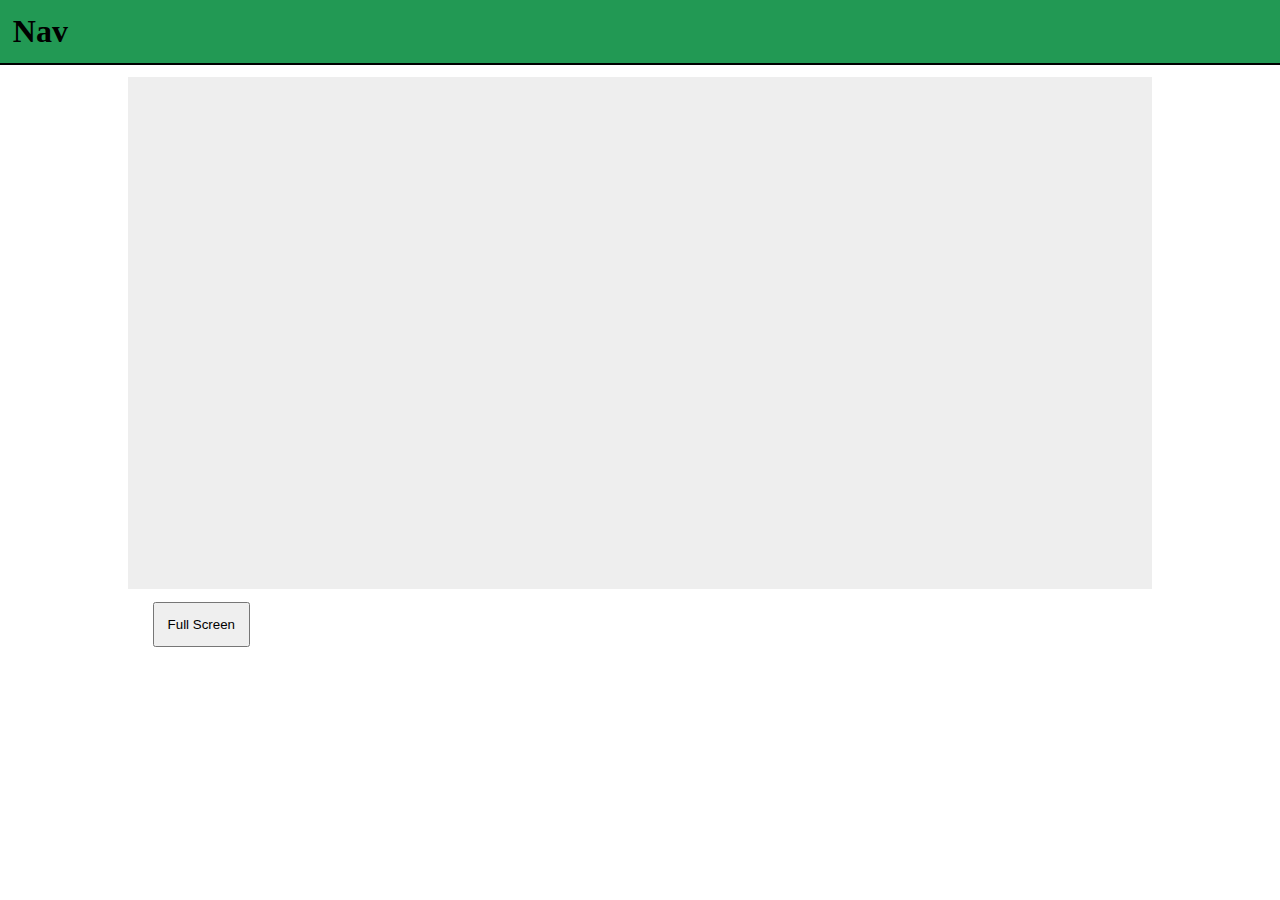
==== index.html @ de88a443 "Full Screen Canvas" ====
<!DOCTYPE html>
<html>
<head>
    <meta charset="utf-8" />
    <title>Basic Web Dev</title>
    <link rel="stylesheet" type="text/css" href="style.css">
</head>
<body>
  <div class='navBar'>
    <h1> Nav </h1>
  </div>
  <canvas id="myCanvas"></canvas>

  <script src='main.js'> </script>
  <button onclick="goFullScreen();"> Full Screen</button>

</body>
</html>
---- style.css ----
* {
  margin: 0;
  padding: 0;
}

canvas {
  background-color: #EEEEEE;
  display: block;
  margin: auto;
  width: 80%;
}

.navBar {
  padding: 1%;
  background-color: #229954;
  border-bottom: 2px solid black;
  margin-bottom: 1%;
}

button {
  padding: 1%;
  margin: 1%;
  left: 140px;
  position: absolute;
}

canvas:-webkit-full-screen {
  width: 100% !important;
  height: 100% !important;
}
canvas:-moz-full-screen {
  width: 100% !important;
  height: 100% !important;
}
canvas:-ms-fullscreen {
  width: 100% !important;
  height: 100% !important;
}
canvas:fullscreen {
  width: 100% !important;
  height: 100% !important;
}
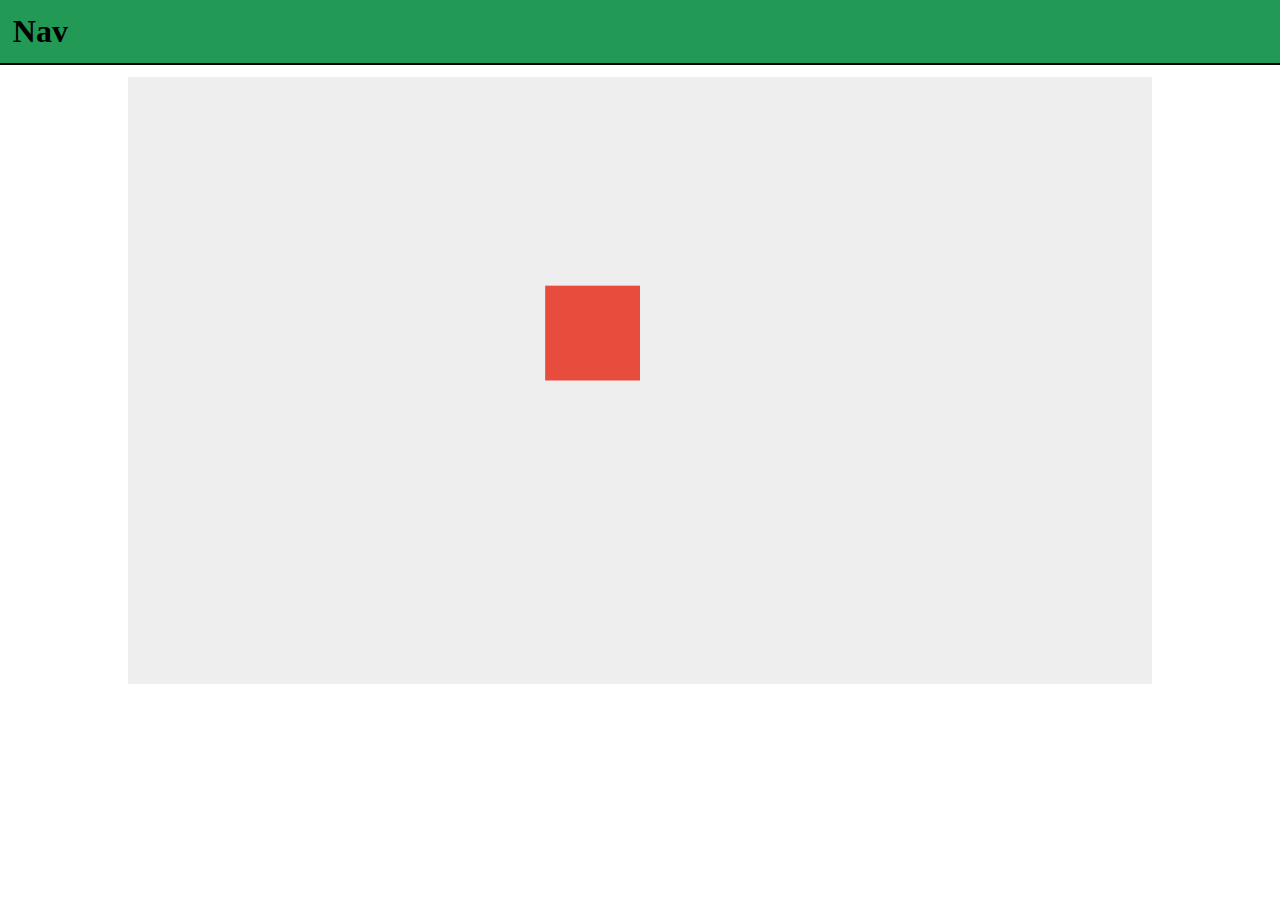
==== commit bd7853ae: "Selection and Movement" ====
--- a/index.html
+++ b/index.html
@@ -2,17 +2,18 @@
 <html>
 <head>
     <meta charset="utf-8" />
-    <title>Basic Web Dev</title>
+    <title>RTS Game Dev</title>
     <link rel="stylesheet" type="text/css" href="style.css">
 </head>
 <body>
   <div class='navBar'>
     <h1> Nav </h1>
   </div>
-  <canvas id="myCanvas"></canvas>
+  <canvas id="myCanvas" height="640" width='1080'></canvas>
 
-  <script src='main.js'> </script>
-  <button onclick="goFullScreen();"> Full Screen</button>
+  <p class='test'></p>
 
+  <script src='https://code.jquery.com/jquery-3.1.0.min.js'></script>
+	<script src='main.js'> </script>
 </body>
 </html>
--- a/style.css
+++ b/style.css
@@ -24,19 +24,22 @@
   position: absolute;
 }
 
+.test {
+  position: absolute;
+  left: 300px;
+  margin: 1%;
+  padding: 1%;
+}
+
 canvas:-webkit-full-screen {
   width: 100% !important;
-  height: 100% !important;
 }
 canvas:-moz-full-screen {
   width: 100% !important;
-  height: 100% !important;
 }
 canvas:-ms-fullscreen {
   width: 100% !important;
-  height: 100% !important;
 }
 canvas:fullscreen {
   width: 100% !important;
-  height: 100% !important;
 }
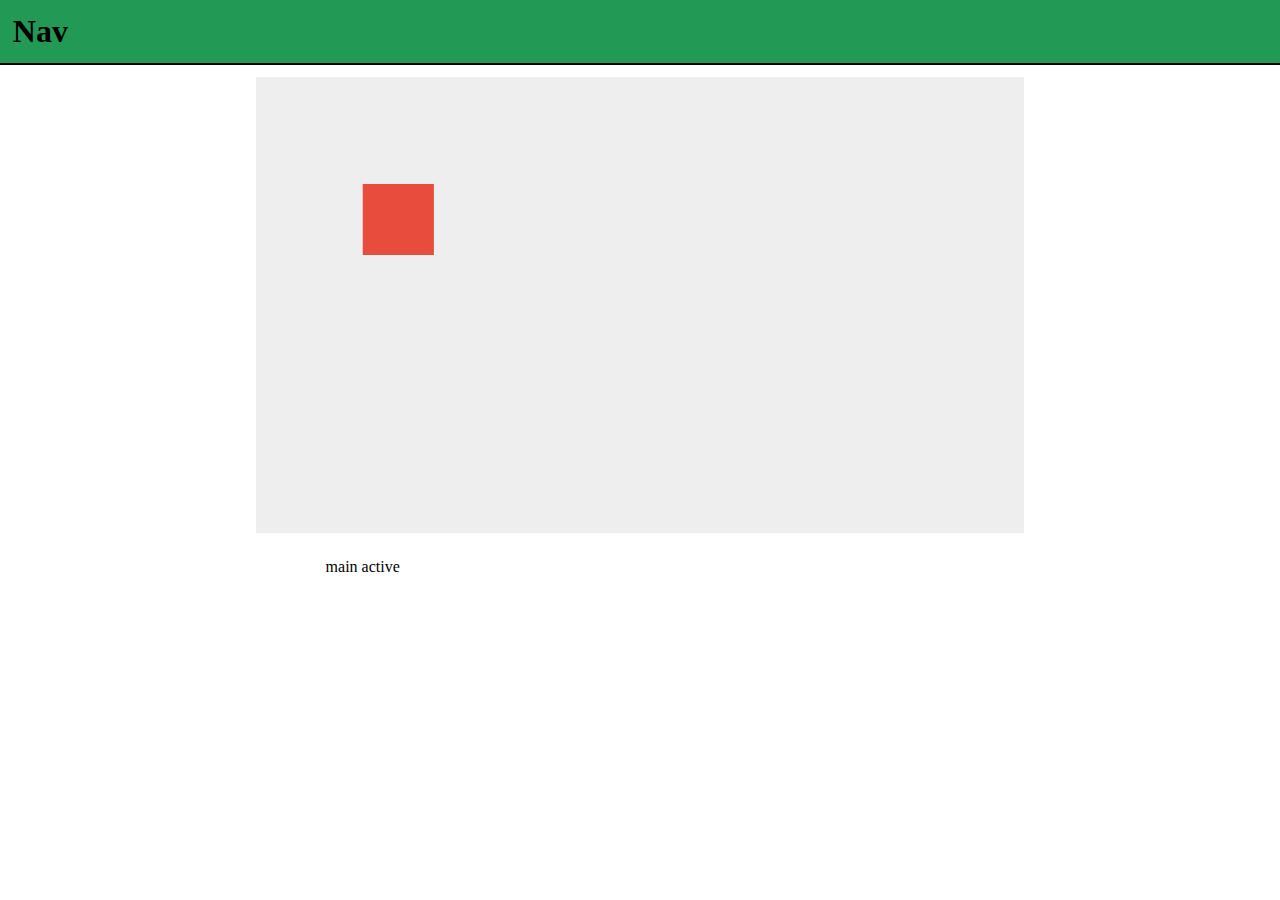
==== commit 88e0e0b3: "Initial Commit" ====
--- a/index.html
+++ b/index.html
@@ -3,7 +3,7 @@
 <head>
     <meta charset="utf-8" />
     <title>RTS Game Dev</title>
-    <link rel="stylesheet" type="text/css" href="style.css">
+    <link rel="stylesheet" type="text/css" href="css/style.css">
 </head>
 <body>
   <div class='navBar'>
@@ -11,9 +11,13 @@
   </div>
   <canvas id="myCanvas" height="640" width='1080'></canvas>
 
-  <p class='test'></p>
+  <ul id="debugger">
+    <li><p class='test'></p></li>
+    <li><p class='test1'></p></li>
+    <li><p class='test2'></p></li>
+  </ul>
 
-  <script src='https://code.jquery.com/jquery-3.1.0.min.js'></script>
-	<script src='main.js'> </script>
+  <script src='https://ajax.googleapis.com/ajax/libs/jquery/3.2.1/jquery.min.js'></script>
+	<script src='js/main.js'> </script>
 </body>
 </html>
--- a/css/style.css
+++ b/css/style.css
@@ -0,0 +1,45 @@
+* {
+  margin: 0;
+  padding: 0;
+}
+
+canvas {
+  background-color: #EEEEEE;
+  display: block;
+  margin: auto;
+  width: 60%;
+}
+
+.navBar {
+  padding: 1%;
+  background-color: #229954;
+  border-bottom: 2px solid black;
+  margin-bottom: 1%;
+}
+
+button {
+  padding: 1%;
+  margin: 1%;
+  left: 140px;
+  position: absolute;
+}
+
+p {
+  position: absolute;
+  left: 300px;
+  margin: 1%;
+  padding: 1%;
+}
+
+canvas:-webkit-full-screen {
+  width: 100% !important;
+}
+canvas:-moz-full-screen {
+  width: 100% !important;
+}
+canvas:-ms-fullscreen {
+  width: 100% !important;
+}
+canvas:fullscreen {
+  width: 100% !important;
+}
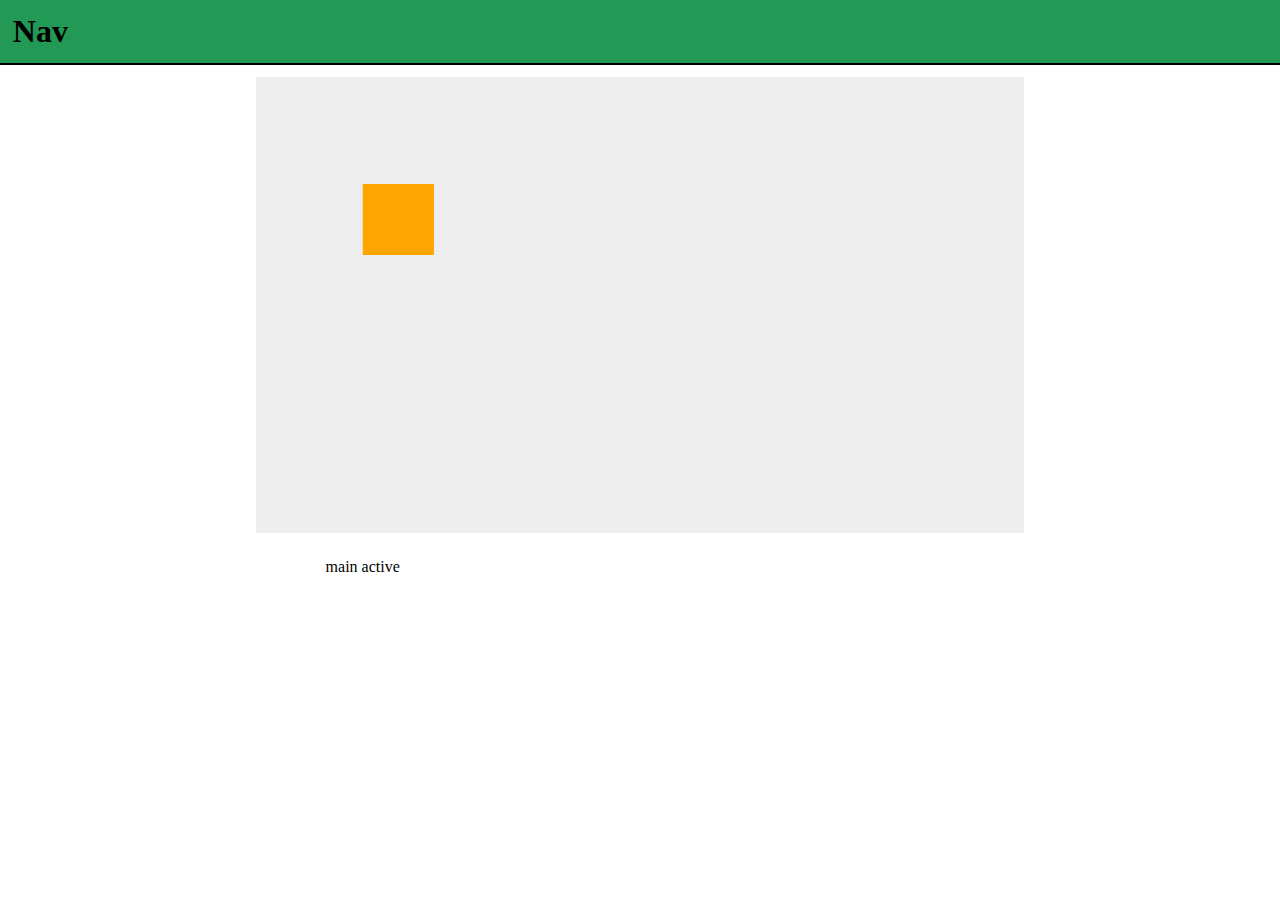
==== commit 3286f16a: "Code Reassemble Complete" ====
--- a/index.html
+++ b/index.html
@@ -18,6 +18,8 @@
   </ul>
 
   <script src='https://ajax.googleapis.com/ajax/libs/jquery/3.2.1/jquery.min.js'></script>
+  <script src='js/units.js'> </script>
+  <script src="js/cursor.js"> </script>
 	<script src='js/main.js'> </script>
 </body>
 </html>
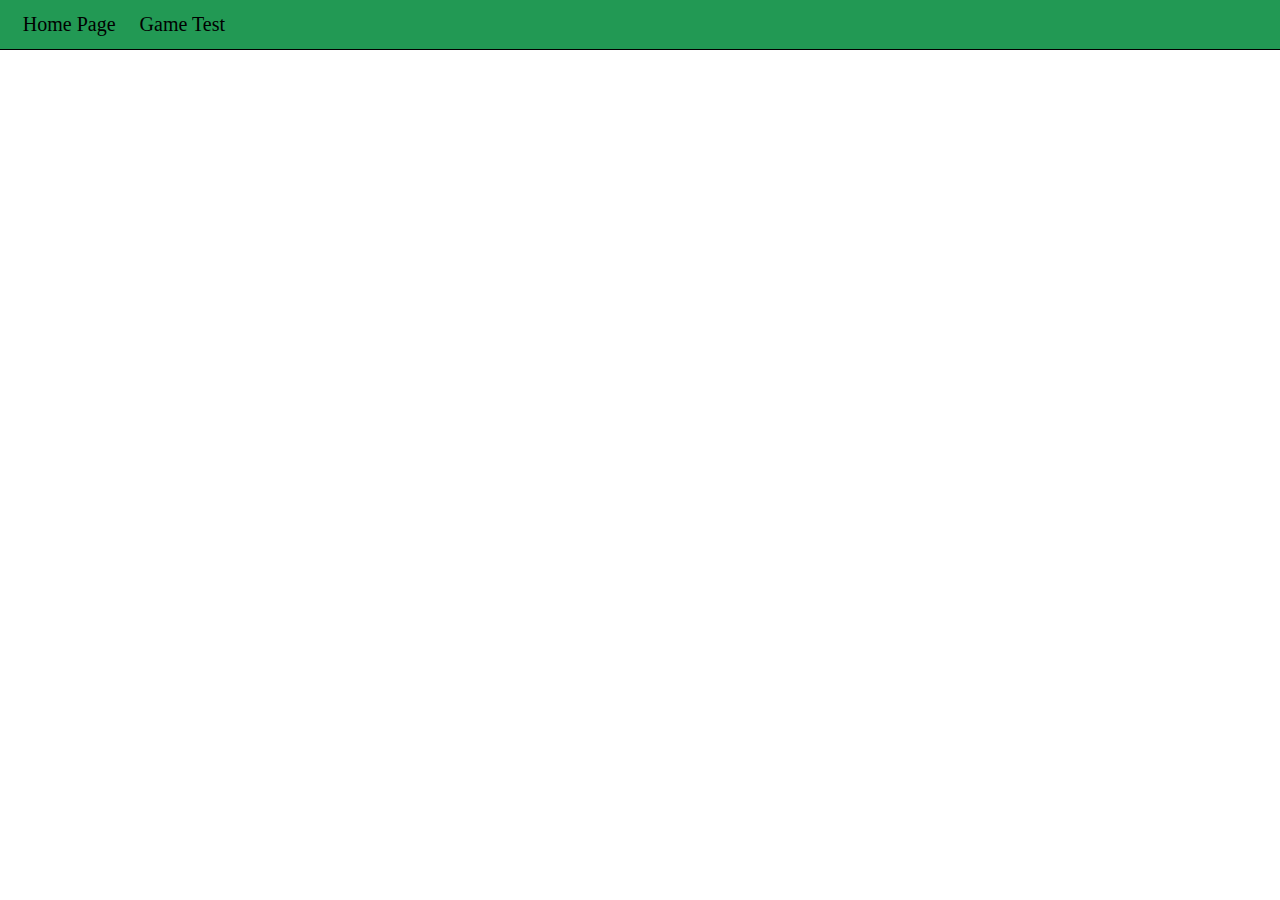
==== commit 3069cf78: "restructure web into 2 pages" ====
--- a/index.html
+++ b/index.html
@@ -6,20 +6,12 @@
     <link rel="stylesheet" type="text/css" href="css/style.css">
 </head>
 <body>
-  <div class='navBar'>
-    <h1> Nav </h1>
+  <div class="header">
+    <ul class='navBar'>
+      <li class='navBarItem'><a href='./index.html'>Home Page</a></li>
+      <li class='navBarItem'><a href='./game.html'>Game Test</a></li>
+    </ul>
   </div>
-  <canvas id="myCanvas" height="640" width='1080'></canvas>
 
-  <ul id="debugger">
-    <li><p class='test'></p></li>
-    <li><p class='test1'></p></li>
-    <li><p class='test2'></p></li>
-  </ul>
-
-  <script src='https://ajax.googleapis.com/ajax/libs/jquery/3.2.1/jquery.min.js'></script>
-  <script src='js/units.js'> </script>
-  <script src="js/cursor.js"> </script>
-	<script src='js/main.js'> </script>
 </body>
 </html>
--- a/css/style.css
+++ b/css/style.css
@@ -10,11 +10,26 @@
   width: 60%;
 }
 
-.navBar {
+.header {
   padding: 1%;
   background-color: #229954;
-  border-bottom: 2px solid black;
+  border-bottom: 1px solid black;
   margin-bottom: 1%;
+}
+
+.navBar {
+  list-style-type: none;;
+}
+
+.navBarItem {
+  display: inline;
+  padding: 10px;
+}
+
+a:link, a:visited {
+  font-size: 20px;
+  text-decoration: none;
+  color: black;
 }
 
 button {
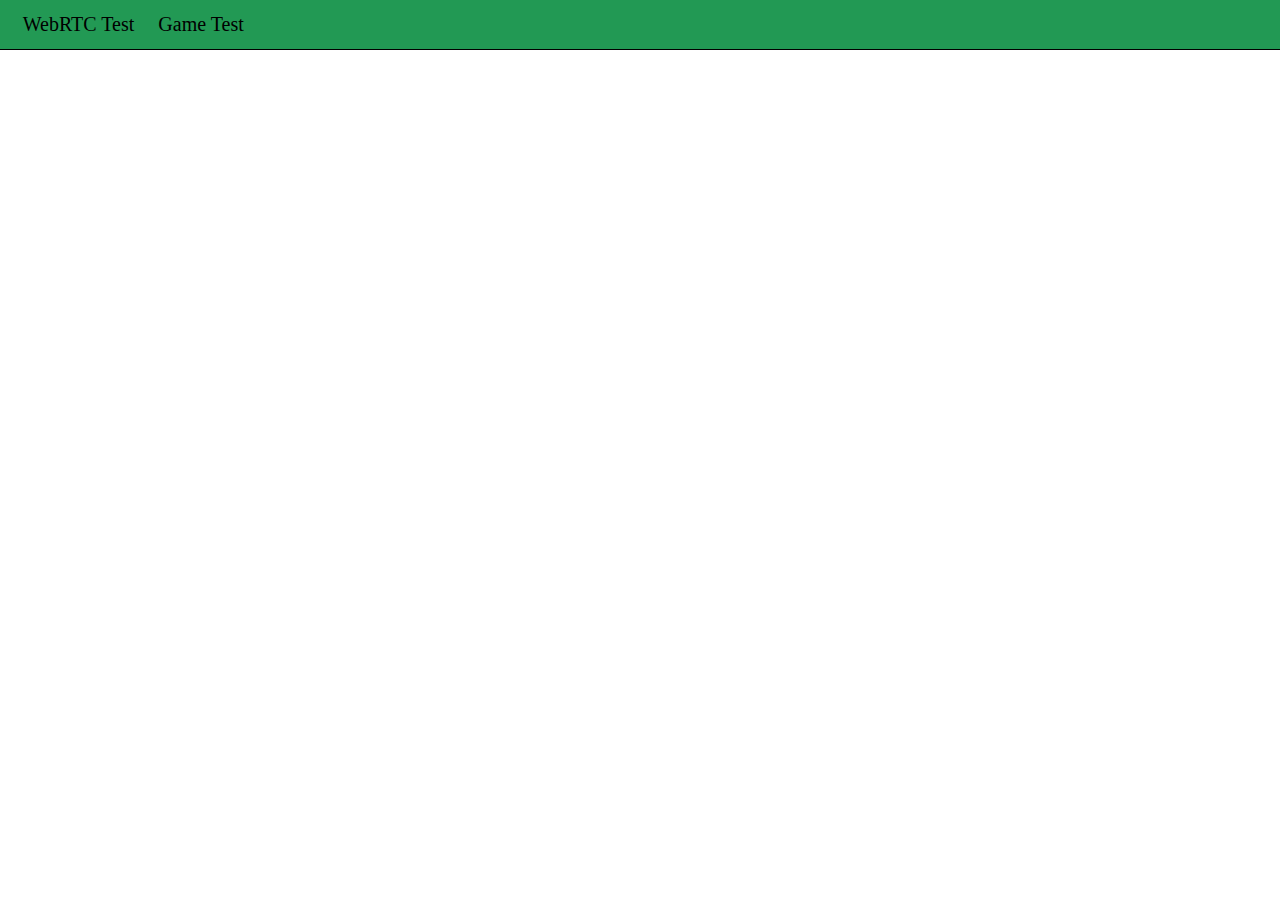
==== commit f3f1c432: "missed restructure changes" ====
--- a/index.html
+++ b/index.html
@@ -8,7 +8,7 @@
 <body>
   <div class="header">
     <ul class='navBar'>
-      <li class='navBarItem'><a href='./index.html'>Home Page</a></li>
+      <li class='navBarItem'><a href='./index.html'>WebRTC Test</a></li>
       <li class='navBarItem'><a href='./game.html'>Game Test</a></li>
     </ul>
   </div>
